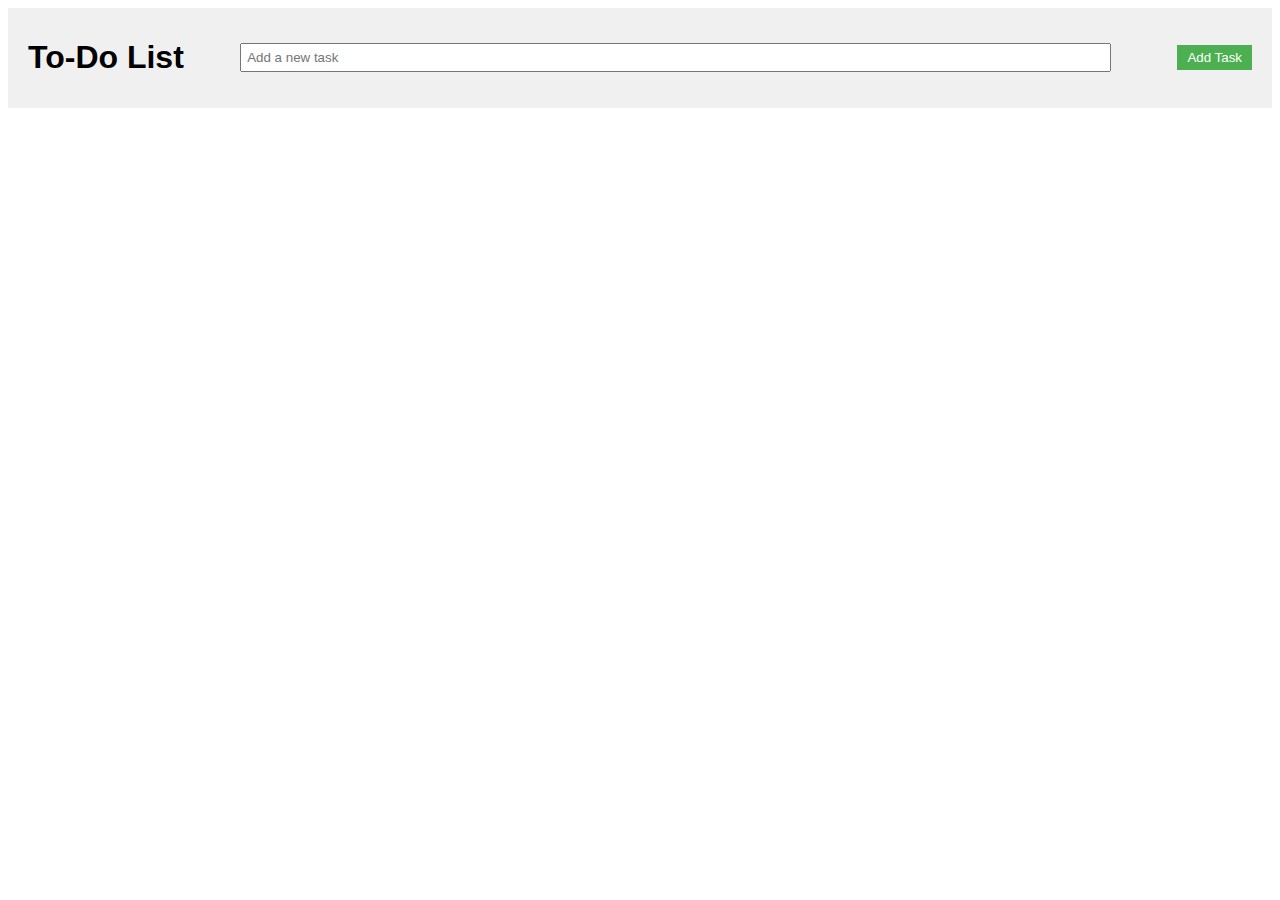
==== Web_development/To-Do-List App/index.html @ 754d39f4 "Building a To Do List App" ====
<!DOCTYPE html>
<html lang="en">

<head>
  <meta charset="UTF-8">
  <meta name="viewport" content="width=device-width, initial-scale=1.0">
  <title>To-Do List App</title>
  <link rel="stylesheet" href="styles.css">
</head>

<body>
  <header>
    <h1>To-Do List</h1>
    <input type="text" id="taskInput" placeholder="Add a new task">
    <button onclick="addTask()">Add Task</button>
  </header>
  <ul id="taskList"></ul>
  <script src="script.js"></script>
</body>

</html>
---- Web_development/To-Do-List App/styles.css ----
body {
  font-family: Arial, sans-serif;
}

header {
  display: flex;
  justify-content: space-between;
  align-items: center;
  padding: 10px 20px;
  background-color: #f0f0f0;
}

input[type="text"] {
  padding: 5px;
  margin-right: 10px;
  width: 70%;
}

button {
  padding: 5px 10px;
  background-color: #4CAF50;
  color: white;
  border: none;
  cursor: pointer;
}

ul {
  list-style-type: none;
  padding: 0;
}

li {
  display: flex;
  justify-content: space-between;
  align-items: center;
  padding: 10px 20px;
  border-bottom: 1px solid #ccc;
}

.completed {
  text-decoration: line-through;
  color: #888;
}

.delete-btn {
  background-color: #f44336;
  color: white;
  border: none;
  padding: 5px;
  cursor: pointer;
}
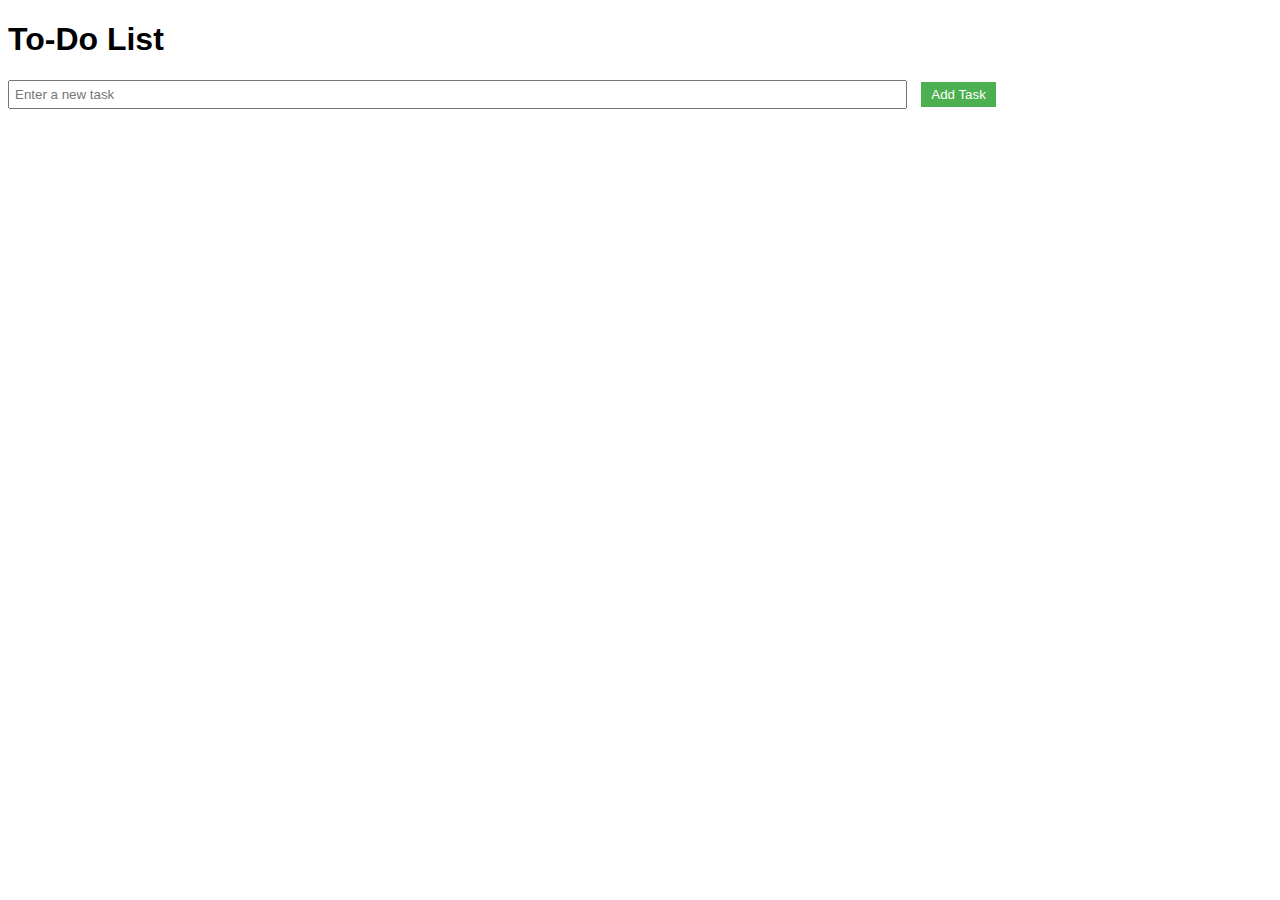
==== commit 071e08a6: "Update index.html" ====
--- a/Web_development/To-Do-List App/index.html
+++ b/Web_development/To-Do-List App/index.html
@@ -1,21 +1,20 @@
 <!DOCTYPE html>
 <html lang="en">
-
 <head>
-  <meta charset="UTF-8">
-  <meta name="viewport" content="width=device-width, initial-scale=1.0">
-  <title>To-Do List App</title>
-  <link rel="stylesheet" href="styles.css">
+    <meta charset="UTF-8">
+    <meta name="viewport" content="width=device-width, initial-scale=1.0">
+    <title>To-Do List App</title>
+    <link rel="stylesheet" href="styles.css">
 </head>
-
 <body>
-  <header>
-    <h1>To-Do List</h1>
-    <input type="text" id="taskInput" placeholder="Add a new task">
-    <button onclick="addTask()">Add Task</button>
-  </header>
-  <ul id="taskList"></ul>
-  <script src="script.js"></script>
+    <div class="container">
+        <h1>To-Do List</h1>
+        <form id="todo-form">
+            <input type="text" id="todo-input" placeholder="Enter a new task">
+            <button type="submit">Add Task</button>
+        </form>
+        <ul id="todo-list"></ul>
+    </div>
+    <script src="app.js"></script>
 </body>
-
-</html>+</html>
